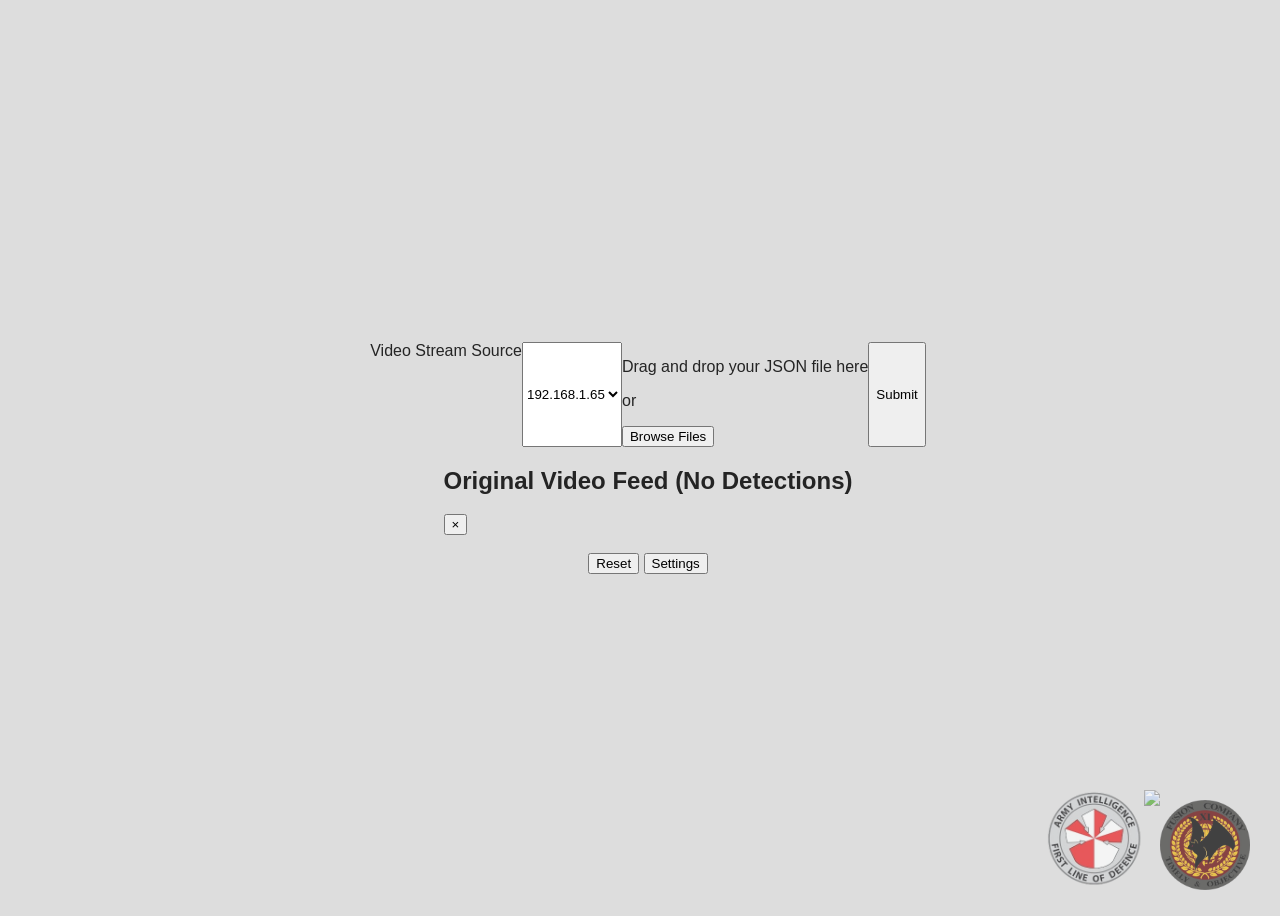
==== simpliFRy/templates/index.html @ fb8d07ad "styling changes" ====
<!DOCTYPE html>
<html lang="en">
  <head>
    <meta charset="UTF-8" />
    <meta name="viewport" content="width=device-width, initial-scale=1.0" />
    <title>FR Live</title>
    <link rel="icon" href="../static/images/fusionlogo.png" />
    <link rel="stylesheet" href="../static/css/main.css" />
    <link rel="stylesheet" href="../static/css/index.css" />
    <link rel="stylesheet" href="../static/css/taskbar.css" />
  </head>
  <body
    class="bg-image"
  >
    <!-- Logos -->
    <div class="flex-container-logo">
      <img class="logo" src="../static/images/armyint.png" />
      <img class="logo" src="../static/images/11logo.png" />
      <img class="fusion-logo" src="../static/images/fusionlogo.png" />
    </div>

    <!-- Initialisation form -->
    <form id="init" class="form">
      <label for="stream_src_select">Video Stream Source</label>
      <select
        id="stream_src_select"
        class="init-input"
        name="stream_src"
        required
      >
        <option value="rtsp://admin:CV@hikvision@192.168.1.65">
          192.168.1.65
        </option>
        <option value="rtsp://admin:CV@hikvision@192.168.1.66">
          192.168.1.66
        </option>
        <option value="rtsp://admin:CV@hikvision@192.168.1.67">
          192.168.1.67
        </option>
        <option value="rtsp://admin:CV@hikvision@192.168.1.68">
          192.168.1.68
        </option>
        <option value="rtsp://admin:CV@hikvision@192.168.1.69">
          192.168.1.69
        </option>
        <option value="rtsp://admin:CV@hikvision@192.168.1.70">
          192.168.1.70
        </option>
        <option value="custom">Custom</option>
      </select>
      <input
        type="url"
        id="stream_src_custom"
        class="init-input"
        style="display: none"
        placeholder="Enter custom RTSP URL"
      />

      <div id="drop-zone" class="drop-zone">
        <p>Drag and drop your JSON file here</p>
        <p class="drop-zone-divider">or</p>
        <button type="button" id="file-button" class="file-button">Browse Files</button>
      </div>
      <input type="hidden" id="data_file" name="data_file" />
      <p id="file-name" class="file-name"></p>

      <input
        type="submit"
        id="submit-button"
        class="submit-button"
        value="Submit"
      />
    </form>

    <!-- Post-init Screen -->
    <div id="info-menu">
      <h2>FR initialized!</h2>
      <p>Stream URL: <span id="stream-url"></span></p>
      <p>Namelist Path: <span id="namelist-path"></span></p>      
      <button id="open-video-modal-button" class="nav-button" style="margin-top: 1em;">Open Video</button>
      <br /><br /><br />

      <p style="font-family:'Courier';">Check out different views:</p>
      <div style="font-family:'Courier';" class="nav-buttons">
        <a href="/welcome" class="nav-button">/welcome</a>
        <a href="/seats" class="nav-button">/seats</a>
        <a href="/old_layout" class="nav-button">/old_layout</a>
      </div>
    </div>

    <!-- Video Modal -->
    <div id="video-modal" class="modal hidden">
      <div class="modal-overlay"></div>
      <div class="modal-content">
        <div class="modal-header">
          <h2>Original Video Feed (No Detections)</h2>
          <button id="close-video-modal" class="modal-close">×</button>
        </div>
        <div id="video-container">
          <object id="video-feed" type="image/jpeg">
            <img src="../static/images/default.jpg" alt="default video image" />
          </object>
        </div>
      </div>
    </div>

    <!-- Bottom Taskbar -->
    <div class="taskbar-placeholder">
      <div class="taskbar">
        <button id="reset-button">Reset</button>
        <button id="settings-button">Settings</button>
      </div>
    </div>

    <script type="module" src="../static/js/index.js"></script>
    <script type="module" src="../static/js/taskbar.js"></script>
  </body>
</html>
---- simpliFRy/static/css/main.css ----
:root {
    --color-background: #242424;
    --color-foreground: #dddddd;
}

@media (prefers-color-scheme: light) {
    :root {
        --color-foreground: #242424;
        --color-background: #dddddd;
    }
}

hr {
    width: 2px;
    background-color: #fff;
    color: #fff;
}

body {
    height: 100vh;
    width: 100vw;
    font-family: "Segoe UI", Tahoma, Geneva, Verdana, sans-serif;
    background-color: var(--color-background);
    color: var(--color-foreground);
    display: flex;
    flex-direction: column;
    justify-content: center;
    align-items: center;
    overflow: hidden;
}

.bg-image {
    background-repeat: no-repeat;
    background-size: cover;
    background-attachment: fixed;
}

.title {
    text-align: center;
    font-size: 5em;
    font-weight: bold;
    position: absolute;
    top: 8vh;
    margin-left: auto;
    color: #242424;
}

.hidden-object {
    display: none;
}

@media (max-width: 768px) {
    .modal-content {
        max-width: 95vw;
        max-height: 95vh;
        margin: 1em;
    }

    .modal-header {
        padding: 0.75em 1em;
    }

    .modal-header h2 {
        font-size: 1.2em;
    }

    #video-container {
        margin: 0;
    }
}

.bbox {
    position: absolute;
    background-color: transparent;
    border: 5px solid red;
    border-radius: 5px;
}

.bbox-unknown {
    border-color: red;
}

.bbox-identified {
    border-color: blue;
}

.bbox-label {
    font-size: 100%;
    font-weight: bold;
    color: red;
    position: absolute;
    width: max-content;
    top: -3em;
    left: 50%;
    -webkit-transform: translateX(-50%);
    transform: translateX(-50%);
}

.bbox-label-unknown {
    color: red;
}

.bbox-label-identified {
    color: blue;
}

.bbox-score {
    margin-left: 10px;
    font-style: italic;
}

.flex-container {
    display: flex;
    flex-direction: row;
    justify-content: center;
}

.flex-container-logo {
    display: flex;
    flex-direction: row;
    justify-content: center;
    height: 100px;
    width: auto;
    position: absolute;
    bottom: 10px;
    right: 10px;
    opacity: 70%;
}

.bats-logo {
    height: 105px;
}

.fusion-logo {
    padding-top: 10px;
    height: 90px;
    width: auto;
    margin-right: 20px;
}

/* Toast stuff */

.toast {
    position: fixed;
    top: 20px;
    right: 20px;
    z-index: 2000;
    padding: 12px 16px;
    border-radius: 10px;
    background: rgba(35, 35, 50, 0.92);
    color: #fff;
    font-weight: 600;
    box-shadow: 0 10px 30px rgba(0, 0, 0, 0.35);
    opacity: 0;
    transform: translateY(-10px);
    transition:
        opacity 0.2s ease,
        transform 0.2s ease;
    pointer-events: none;
}

.toast.show {
    opacity: 1;
    transform: translateY(0);
}

.toast.is-success {
    border: 1px solid #00d06c;
}

.toast.is-error {
    border: 1px solid #d04a4a;
}

.toast.is-info {
    border: 1px solid #2f7bdc;
}
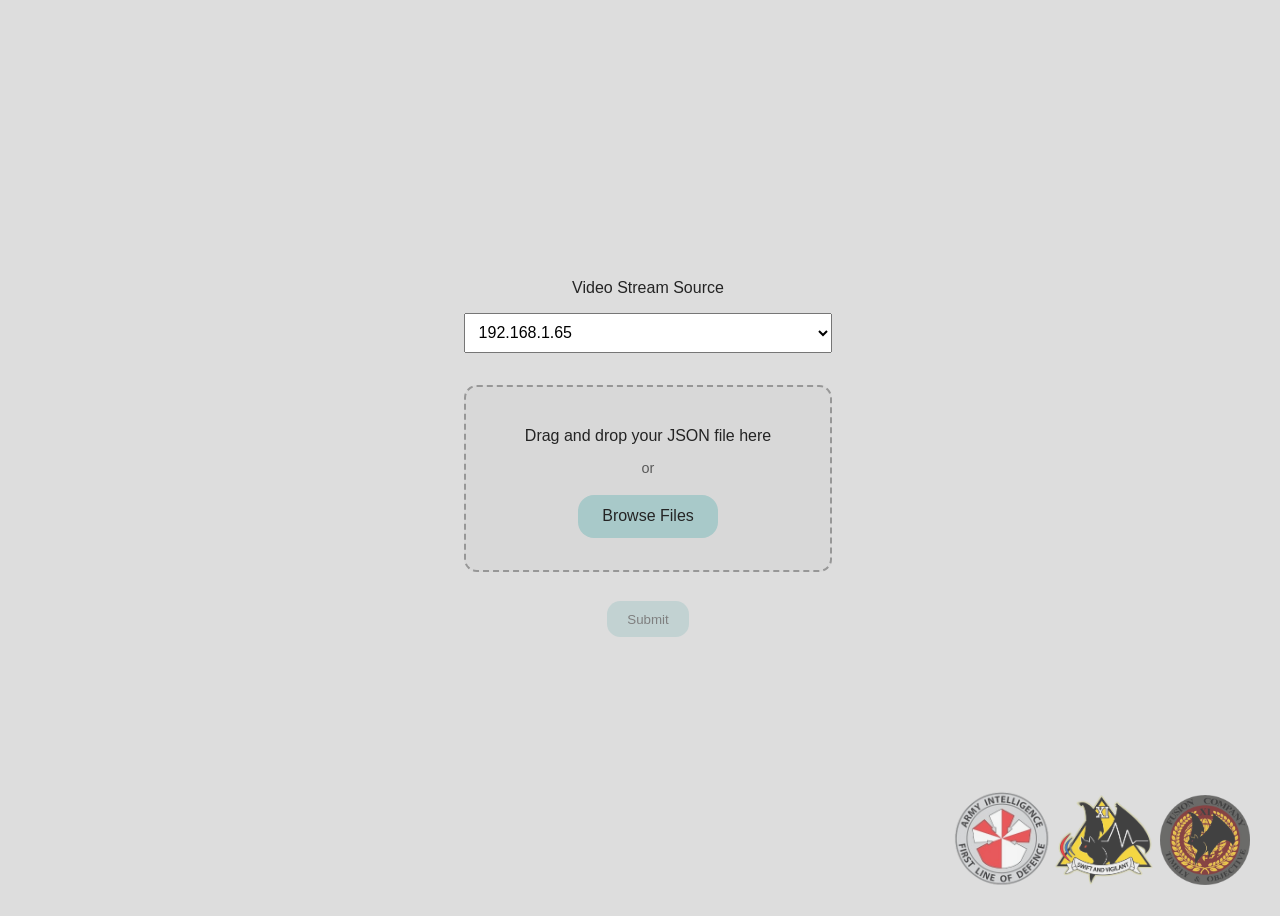
==== commit c0b260ec: "added all the models, added a script to help benchmark scores" ====
--- a/simpliFRy/templates/index.html
+++ b/simpliFRy/templates/index.html
@@ -85,6 +85,7 @@
         <a href="/welcome" class="nav-button">/welcome</a>
         <a href="/seats" class="nav-button">/seats</a>
         <a href="/old_layout" class="nav-button">/old_layout</a>
+        <a href="/benchmark" class="nav-button">/benchmark</a>
       </div>
     </div>
 
--- a/simpliFRy/static/css/main.css
+++ b/simpliFRy/static/css/main.css
@@ -127,15 +127,12 @@
     opacity: 70%;
 }
 
-.bats-logo {
-    height: 105px;
-}
-
 .fusion-logo {
-    padding-top: 10px;
+    padding-top: 5px;
     height: 90px;
     width: auto;
     margin-right: 20px;
+    margin-left: 5px;
 }
 
 /* Toast stuff */
--- a/simpliFRy/static/css/index.css
+++ b/simpliFRy/static/css/index.css
@@ -0,0 +1,315 @@
+#info-menu {
+    display: none;
+    flex-direction: column;
+    align-items: center;
+}
+
+#info-menu p {
+    font-size: larger;
+}
+
+.nav-buttons {
+    display: flex;
+    gap: 1em;
+    justify-content: center;
+}
+
+.nav-button {
+    padding: 0.8em 1.5em;
+    background-color: rgb(47, 79, 79);
+    border-radius: 1em;
+    color: var(--color-foreground);
+    text-decoration: none;
+    transition: background-color 0.2s ease;
+    display: inline-block;
+}
+
+.nav-button:hover {
+    background-color: rgb(35, 65, 65);
+}
+
+@media (prefers-color-scheme: light) {
+    .nav-button {
+        background-color: rgb(168, 201, 201);
+    }
+
+    .nav-button:hover {
+        background-color: rgb(111, 201, 201);
+    }
+}
+
+#stream-url {
+    font-weight: bold;
+}
+
+#namelist-path {
+    font-weight: bold;
+}
+
+/* Modal Styles */
+.modal {
+    position: fixed;
+    top: 0;
+    left: 0;
+    width: 100%;
+    height: 100%;
+    z-index: 10000;
+    display: flex;
+    align-items: center;
+    justify-content: center;
+}
+
+.modal.hidden {
+    display: none;
+}
+
+.modal-overlay {
+    position: absolute;
+    top: 0;
+    left: 0;
+    width: 100%;
+    height: 100%;
+    background-color: rgba(0, 0, 0, 0.75);
+    backdrop-filter: blur(4px);
+}
+
+.modal-content {
+    position: relative;
+    background-color: var(--color-background);
+    border-radius: 12px;
+    box-shadow: 0 8px 32px rgba(0, 0, 0, 0.5);
+    max-width: 90vw;
+    max-height: 90vh;
+    display: flex;
+    flex-direction: column;
+    z-index: 10001;
+    overflow: hidden;
+}
+
+.modal-header {
+    display: flex;
+    justify-content: space-between;
+    align-items: center;
+    padding: 1em 1.5em;
+    border-bottom: 1px solid rgba(255, 255, 255, 0.1);
+}
+
+.modal-header h2 {
+    margin: 0;
+    color: var(--color-foreground);
+    font-size: 1.5em;
+}
+
+.modal-close {
+    background: none;
+    border: none;
+    font-size: 2em;
+    color: var(--color-foreground);
+    cursor: pointer;
+    padding: 0;
+    width: 40px;
+    height: 40px;
+    display: flex;
+    align-items: center;
+    justify-content: center;
+    border-radius: 50%;
+    transition: background-color 0.2s ease;
+}
+
+.modal-close:hover {
+    background-color: rgba(255, 255, 255, 0.1);
+}
+
+#video-container {
+    position: relative;
+    display: flex;
+    align-items: center;
+    justify-content: center;
+}
+
+#video-feed {
+    width: 100%;
+    max-width: 1280px;
+    height: auto;
+    max-height: calc(90vh - 120px);
+    object-fit: contain;
+}
+
+#init {
+    display: none;
+}
+
+.init-input {
+    width: min(500px, calc(100%));
+    margin-top: 1em;
+    padding: 0.6em;
+    font-size: 1em;
+}
+
+.loading-indicator {
+    margin: 0px;
+    color: dimgray;
+}
+
+.form {
+    display: flex;
+    align-items: center;
+    flex-direction: column;
+}
+
+.form-section {
+    width: 300px;
+    margin-bottom: 1em;
+}
+
+.submit-button {
+    padding: 0.8em 1.5em;
+    background-color: rgb(47, 79, 79);
+    border-radius: 1em;
+    border-width: 0;
+    color: var(--color-foreground);
+}
+
+.submit-button:hover {
+    background-color: rgb(35, 65, 65);
+    cursor: pointer;
+}
+
+input {
+    padding: 0.3em;
+    border-radius: 0.5em;
+    border-width: 0;
+    background-color: rgb(50, 50, 50);
+    color: var(--color-foreground);
+    opacity: 0.5;
+}
+
+input:hover {
+    opacity: 1;
+}
+
+@media (prefers-color-scheme: light) {
+    input {
+        background-color: rgb(240, 240, 240);
+    }
+
+    .submit-button {
+        background-color: rgb(168, 201, 201);
+    }
+
+    .submit-button:hover {
+        background-color: rgb(111, 201, 201);
+    }
+}
+
+.break {
+    height: 1.5em;
+}
+
+.drop-zone {
+    border: 2px dashed rgba(255, 255, 255, 0.5);
+    border-radius: 0.8em;
+    padding: 2em;
+    margin-top: 2em;
+    display: flex;
+    flex-direction: column;
+    text-align: center;
+    justify-content: space-between;
+    align-items: center;
+    cursor: pointer;
+    transition: all 0.3s ease;
+    min-width: 300px;
+    background-color: rgba(50, 50, 50, 0.3);
+}
+
+.drop-zone:hover {
+    border-color: rgba(255, 255, 255, 0.8);
+    background-color: rgba(50, 50, 50, 0.5);
+}
+
+.drop-zone.dragover {
+    border-color: rgb(47, 79, 79);
+    background-color: rgba(47, 79, 79, 0.2);
+}
+
+.drop-zone p {
+    margin: 0.5em 0;
+    color: var(--color-foreground);
+}
+
+.drop-zone-divider {
+    font-size: 0.9em;
+    opacity: 0.7;
+}
+
+.file-button {
+    padding: 0.8em 1.5em;
+    background-color: rgb(47, 79, 79);
+    border-radius: 1em;
+    border-width: 0;
+    color: var(--color-foreground);
+    cursor: pointer;
+    transition: background-color 0.2s ease;
+    font-size: 1em;
+    width: fit-content;
+    margin-top: 0.7em;
+}
+
+.file-button:hover {
+    background-color: rgb(35, 65, 65);
+}
+
+.file-name {
+    margin-top: 1em;
+    color: rgba(255, 255, 255, 0.7);
+    font-size: 0.9em;
+}
+
+@media (prefers-color-scheme: light) {
+    .drop-zone {
+        border-color: rgba(0, 0, 0, 0.3);
+        background-color: rgba(200, 200, 200, 0.2);
+    }
+
+    .drop-zone:hover {
+        border-color: rgba(0, 0, 0, 0.6);
+        background-color: rgba(200, 200, 200, 0.4);
+    }
+
+    .drop-zone.dragover {
+        border-color: rgb(168, 201, 201);
+        background-color: rgba(168, 201, 201, 0.2);
+    }
+
+    .file-button {
+        background-color: rgb(168, 201, 201);
+    }
+
+    .file-button:hover {
+        background-color: rgb(111, 201, 201);
+    }
+}
+
+.hidden {
+    visibility: visible;
+}
+
+.hidden.hidden {
+    visibility: hidden;
+}
+
+@keyframes pulse {
+    0% {
+        transform: scale(1);
+    }
+    50% {
+        transform: scale(1.2);
+    }
+    100% {
+        transform: scale(1);
+    }
+}
+
+.animate-pulse {
+    animation: pulse 2s infinite;
+}
--- a/simpliFRy/static/css/taskbar.css
+++ b/simpliFRy/static/css/taskbar.css
@@ -0,0 +1,77 @@
+.taskbar-placeholder {
+    position: fixed;
+    bottom: 0;
+    left: 0;
+    width: 100%;
+    background-color: rgba(0, 0, 0, 0);
+}
+
+.taskbar {
+    height: 100%;
+    width: 100%;
+    display: flex;
+    justify-content: center;
+    visibility: hidden;
+    transition: visibility 0s 0.3s, transform 0.3s ease-in-out;
+    transform: translateY(100%);
+}
+
+.taskbar button {
+    padding: 1em 1.5em;
+    margin-bottom: 0.5em;
+    margin-right: 0.5em;
+    color: var(--color-foreground);
+    background-color: rgba(167, 50, 50, 0.8);
+    border-width: 0px;
+    border-radius: 1em;
+    cursor: pointer;
+    transition: background-color 0.2s ease, pointer-events 0.2s ease;
+}
+
+.taskbar button:hover {
+    background-color: rgba(167, 50, 50, 0.5);
+}
+
+#open-video-modal-button {
+    background-color: rgba(68, 148, 68, 0.8);
+    cursor: pointer;
+}
+
+#open-video-modal-button:hover {
+    background-color: rgba(68, 148, 68, 0.5);
+}
+
+#toggle-seating-button {
+    background-color: rgba(190, 19, 206, 0.8);
+}
+
+#toggle-seating-button:hover {
+    background-color: rgba(190, 19, 206, 0.5);
+}
+
+#home-button {
+    background-color: rgba(19, 84, 206, 0.8);
+}
+
+#home-button:hover {
+    background-color: rgba(19, 84, 206, 0.5);
+}
+
+#settings-button {
+    background-color: rgba(65, 60, 60, 0.8);
+}
+
+#settings-button:hover {
+    background-color: rgba(100, 93, 93, 0.527);
+}
+
+
+.taskbar.show {
+    visibility: visible;
+    transform: translateY(0%);
+    transition: transform 0.3s ease-in-out;
+}
+
+.taskbar.show button {
+    pointer-events: auto;
+}
